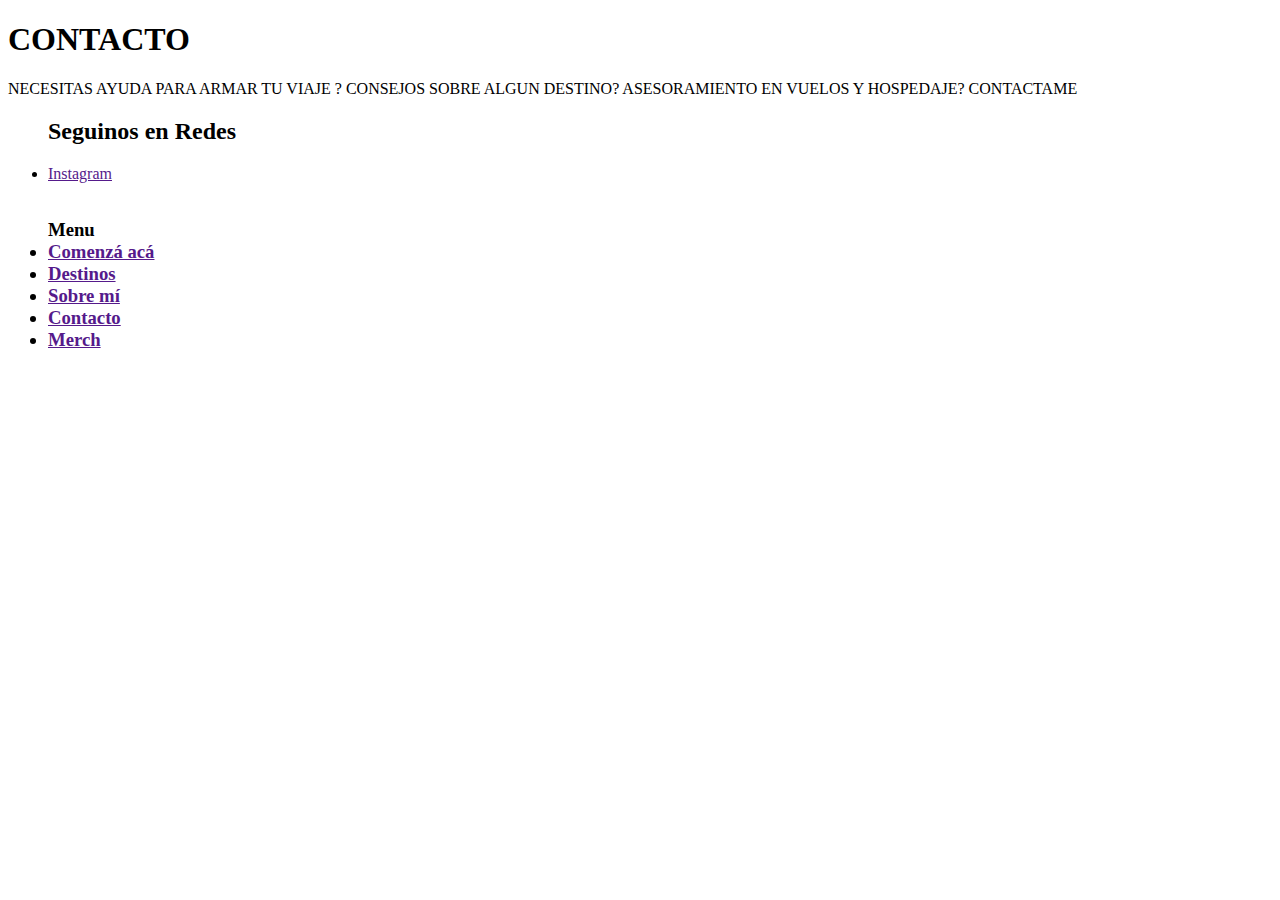
==== pages/contacto.html @ ceaca913 "nuevo cambio" ====
<!DOCTYPE html>
<html lang="en">
<head>
    <meta charset="UTF-8">
    <meta name="viewport" content="width=device-width, initial-scale=1.0">
    <link rel="stylesheet" href="./css/style.css">
    <title>contacto</title>
</head>
<body><h1>CONTACTO</h1>

    <p>NECESITAS AYUDA PARA ARMAR TU VIAJE ? CONSEJOS SOBRE ALGUN DESTINO?
        ASESORAMIENTO EN VUELOS Y HOSPEDAJE?
        CONTACTAME</p>
    
</body>
<footer> 
    <div class="footer">
        <nav>
        <ul>

        <h2 class="seguinos">Seguinos en Redes</h2>
        <li class="instagram"> <a href=""> Instagram </a> </li> <img class="imginstagram" src="./pages/img/Instagram-Logo-PNG-Free-Download-1.png" alt="">

        <h3 class="menu">Menu
        <li><a href=""> Comenzá acá </a></li>
        <li><a href="">Destinos</a></li>
        <li><a href=""> Sobre mí</a></li>
        <li><a href="">Contacto</a></li>
        <li><a href="">Merch</a></li> </h3>
    </nav>
    </ul>
    </div>
</footer>
</html>
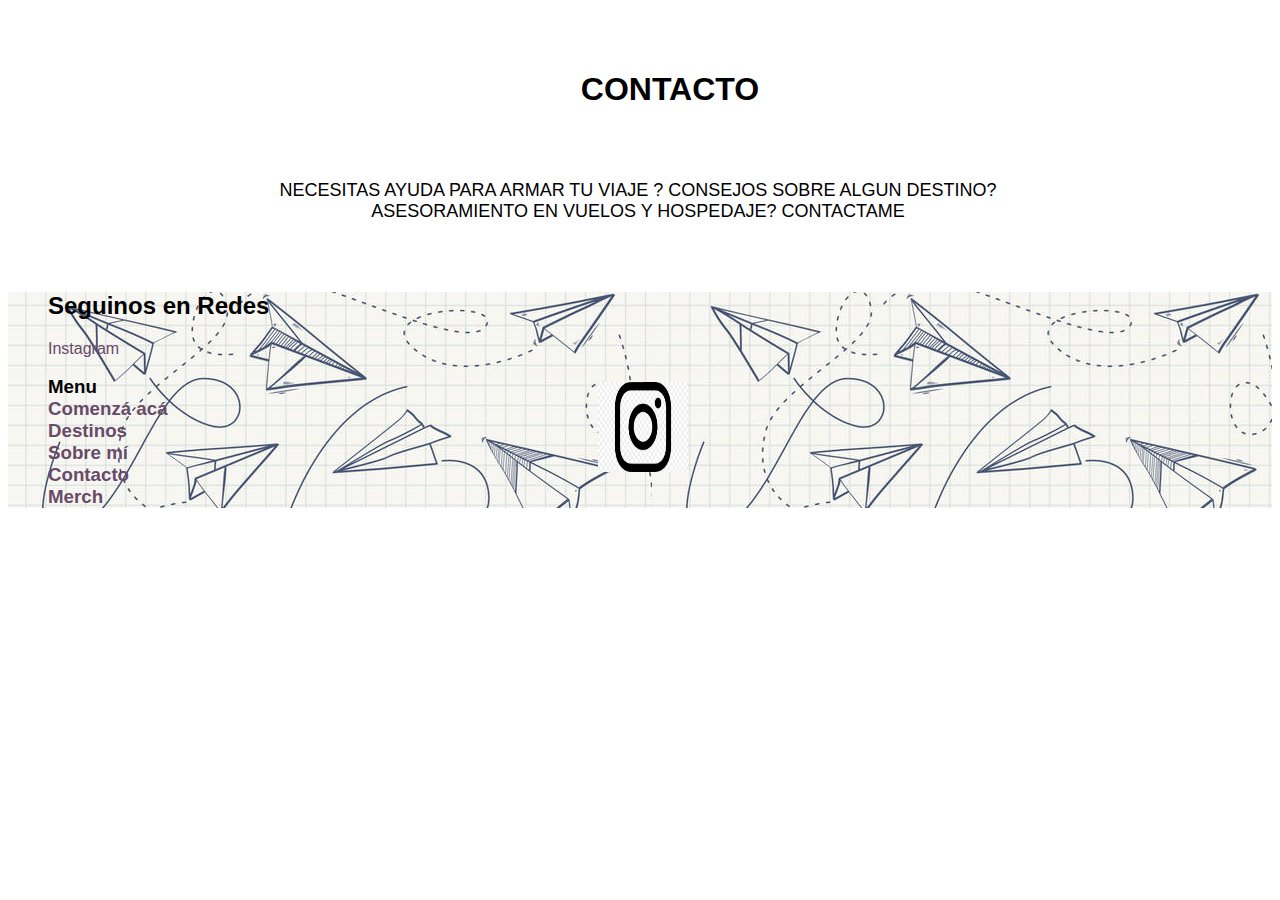
==== commit 1c8380e8: "mi repositorio" ====
--- a/pages/contacto.html
+++ b/pages/contacto.html
@@ -3,7 +3,7 @@
 <head>
     <meta charset="UTF-8">
     <meta name="viewport" content="width=device-width, initial-scale=1.0">
-    <link rel="stylesheet" href="./css/style.css">
+    <link rel="stylesheet" href="../css/style.css">
     <title>contacto</title>
 </head>
 <body><h1>CONTACTO</h1>
@@ -19,7 +19,7 @@
         <ul>
 
         <h2 class="seguinos">Seguinos en Redes</h2>
-        <li class="instagram"> <a href=""> Instagram </a> </li> <img class="imginstagram" src="./pages/img/Instagram-Logo-PNG-Free-Download-1.png" alt="">
+        <li class="instagram"> <a href=""> Instagram </a> </li> <img class="imginstagram" src="../img/instagram-computer-icons-logo-clip-art-png-favpng-WuKREGRz6vi2WwMsPGU2uKYdb.jpg" alt="">
 
         <h3 class="menu">Menu
         <li><a href=""> Comenzá acá </a></li>
--- a/css/style.css
+++ b/css/style.css
@@ -0,0 +1,240 @@
+h1{
+    color: black;
+    text-align: center;
+    position: relative;
+    top: 50px;
+    left: 30px;
+    font-family:'Franklin Gothic Medium', 'Arial Narrow', Arial, sans-serif
+
+}
+
+
+header nav ul li{
+    display: inline;
+    font-size: smaller;
+    padding: 8px 12px;
+    font-family: Verdana, Geneva, Tahoma, sans-serif;
+    text-align: center;
+    padding: 8px 12px;
+    
+
+}
+a{
+    color: rgb(104, 75, 104);
+
+}
+ul{ 
+list-style: none;
+}
+a {
+    text-decoration: none;
+}
+p{
+    text-align: center;
+    font-size: large;
+    position: relative;
+    right: 500px;
+    width: 800px;
+    left: 230px;
+    top: 100px;
+    font-family:Verdana, Geneva, Tahoma, sans-serif
+    }
+
+.mujer{
+position: absolute;
+left: 100px;
+height: 500px;
+top: 650px;
+width: 600px;
+}
+
+.video{
+    position: absolute;
+    left: 720px;
+    height: 315px;
+    top: 650px;
+    width: 560px;
+}
+
+.mundo{
+    position: relative;
+    left: 0px;
+    width: 1300px;
+    height: 250px;
+    top: 20px;
+
+}
+
+.imgcusco{
+    position: absolute;
+    left: 50px;
+    width: 400px;
+    height: 260px;
+    top: 250px;
+}
+.cusco{
+    position: relative;
+    left: 30px;
+    width: 400px;
+    height: 250px;
+    top: 130px;
+    text-align: center;
+    font-family: Arial, Helvetica, sans-serif;
+}
+.imgroma{
+    position: absolute;
+    left: 700px;
+    width: 400px;
+    height: 250px;
+    top: 250px;
+}
+.roma{
+    position: absolute;
+    left: 850px;
+    width: 400px;
+    height: 250px;
+    top: 210px;
+    font-family: Arial, Helvetica, sans-serif
+   
+}
+.playadelcarmen{
+    position: relative;
+    left: 170px;
+    width: 400px;
+    height: 260px;
+    top: 300px;
+    font-family: Arial, Helvetica, sans-serif;
+
+}
+.imgplaya{
+    position: relative;
+    left: 50px;
+    width: 400px;
+    height: 260px;
+    top: 80px;
+}
+
+.imgcalafate{
+    position: absolute;
+    left: 700px;
+    width: 400px;
+    height: 260px;
+    top: 670px;
+}
+
+.elcalafate{
+    position: absolute;
+    left: 830px;
+    width: 400px;
+    height: 250px;
+    top: 630px;
+    font-family: Arial, Helvetica, sans-serif;
+}
+.intro{
+  text-align: center;
+    font-family: Verdana, Geneva, Tahoma, sans-serif;
+    color: darkorchid;
+
+    position: relative;
+    right: 350px;
+    top: 100px;
+
+}
+.cartoon{
+    position: relative;
+left: 400px;
+height: 400px;
+top: 5px;
+width: 400px;
+}
+
+.imgbuzo{
+    position: absolute;
+    left: 80px;
+    height: 200px;
+    top: 250px;
+    width: 200px;
+}
+.imgtaza{
+    position: absolute;
+    left: 390px;
+    height: 200px;
+    top: 250px;
+    width: 200px;
+}
+.imgvalija{
+    position: absolute;
+    left: 670px;
+    height: 200px;
+    top: 250px;
+    width: 200px;
+
+}
+.imgremera{
+    position: absolute;
+    left: 970px;
+    height: 200px;
+    top: 250px;
+    width: 200px;
+
+}
+.buzo{
+    position: absolute;
+    left: 100px;
+    width: 400px;
+    height: 250px;
+    top: 450px;
+    font-family: Arial, Helvetica, sans-serif;
+}
+.taza{
+    position: absolute;
+    left: 390px;
+    width: 400px;
+    height: 250px;
+    top: 450px;
+    font-family: Arial, Helvetica, sans-serif;
+}
+.cubrevalija{
+    position: absolute;
+    left: 700px;
+    width: 400px;
+    height: 250px;
+    top: 450px;
+    font-family: Arial, Helvetica, sans-serif;
+}
+.Remera{
+    position: absolute;
+    left: 1000px;
+    width: 400px;
+    height: 250px;
+    top: 450px;
+    font-family: Arial, Helvetica, sans-serif;
+}
+
+.footer{
+    position: relative;
+    font-family:'Franklin Gothic Medium', 'Arial Narrow', Arial, sans-serif;
+    top: 150px;
+    background-image: url('../pages/img/avionesdepapel.jpg')
+}
+
+.imginstagram{
+    position: absolute;
+    left: 590px;
+    width: 90px;
+    height: 90px;
+    top: 90px;
+}
+
+
+.navbar-m 
+{
+    background-color: rgb(186, 134, 235);
+    font-family:Arial, Helvetica, sans-serif
+}
+
+.container{
+   background-color: rgb(208, 171, 241);
+   font-family:Arial, Helvetica, sans-serif
+   }
+
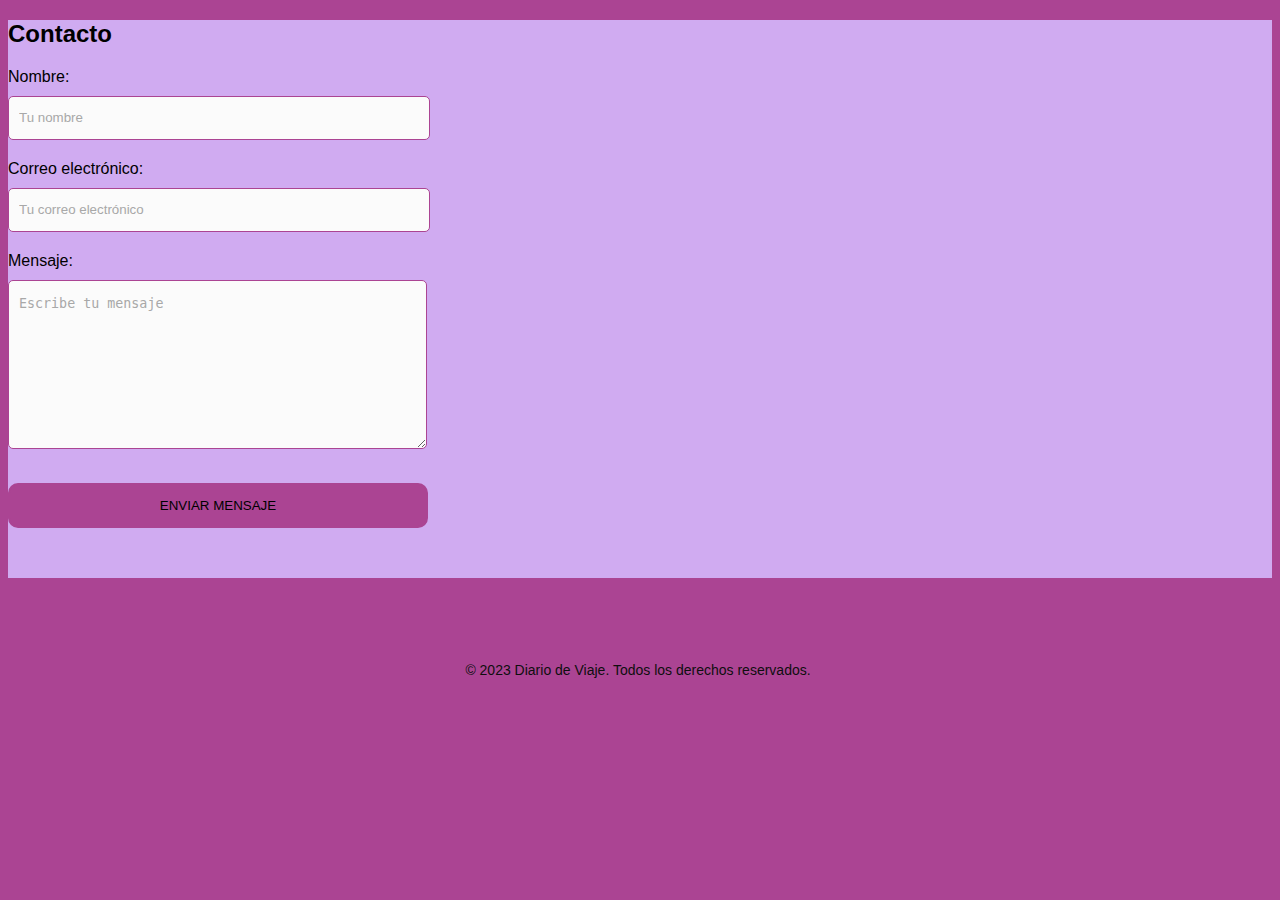
==== commit 296cf682: "modificar" ====
--- a/pages/contacto.html
+++ b/pages/contacto.html
@@ -5,30 +5,44 @@
     <meta name="viewport" content="width=device-width, initial-scale=1.0">
     <link rel="stylesheet" href="../css/style.css">
     <title>contacto</title>
-</head>
-<body><h1>CONTACTO</h1>
+    <!---boopstrap-->
 
-    <p>NECESITAS AYUDA PARA ARMAR TU VIAJE ? CONSEJOS SOBRE ALGUN DESTINO?
-        ASESORAMIENTO EN VUELOS Y HOSPEDAJE?
-        CONTACTAME</p>
-    
+    <!-- Contenido de la página -->
+    <div class="container mt-5">
+        <!-- Formulario de contacto -->
+        <div class="row">
+            <div class="col-md-6 offset-md-3">
+                <h2>Contacto</h2>
+                <form>
+                    <div class="form-group">
+                        <label for="nombre">Nombre:</label>
+                        <input type="text" class="form-control" id="nombre" placeholder="Tu nombre">
+                    </div>
+                    <div class="form-group">
+                        <label for="email">Correo electrónico:</label>
+                        <input type="email" class="form-control" id="email" placeholder="Tu correo electrónico">
+                    </div>
+                    <div class="form-group">
+                        <label for="mensaje">Mensaje:</label>
+                        <textarea class="form-control" id="mensaje" rows="3" placeholder="Escribe tu mensaje"></textarea>
+                    </div>
+                    <button type="submit" class="btn btn-primary">Enviar mensaje</button>
+                </form>
+            </div>
+        </div>
+
+        <!-- Footer -->
+        <footer class="mt-5">
+            <div class="text-center">
+                <p>&copy; 2023 Diario de Viaje. Todos los derechos reservados.</p>
+            </div>
+        </footer>
+    </div>
+
+    <!-- Scripts de Bootstrap (jQuery y Popper.js son requeridos por Bootstrap) -->
+    <script src="https://code.jquery.com/jquery-3.3.1.slim.min.js"></script>
+    <script src="https://cdnjs.cloudflare.com/ajax/libs/popper.js/1.14.7/umd/popper.min.js"></script>
+    <script src="https://stackpath.bootstrapcdn.com/bootstrap/4.3.1/js/bootstrap.min.js"></script>
+
 </body>
-<footer> 
-    <div class="footer">
-        <nav>
-        <ul>
-
-        <h2 class="seguinos">Seguinos en Redes</h2>
-        <li class="instagram"> <a href=""> Instagram </a> </li> <img class="imginstagram" src="../img/instagram-computer-icons-logo-clip-art-png-favpng-WuKREGRz6vi2WwMsPGU2uKYdb.jpg" alt="">
-
-        <h3 class="menu">Menu
-        <li><a href=""> Comenzá acá </a></li>
-        <li><a href="">Destinos</a></li>
-        <li><a href=""> Sobre mí</a></li>
-        <li><a href="">Contacto</a></li>
-        <li><a href="">Merch</a></li> </h3>
-    </nav>
-    </ul>
-    </div>
-</footer>
 </html>--- a/css/style.css
+++ b/css/style.css
@@ -238,3 +238,136 @@
    font-family:Arial, Helvetica, sans-serif
    }
 
+
+/* Importación de fuentes de google fonts */ 
+@import url(https://fonts.googleapis.com/css?family=Noto+Sans);
+
+
+body{
+  height: 100%; 
+  font-family: 'Noto Sans', sans-serif;
+  background-color: #ab4493; 
+}
+
+
+.contact_form{  
+  width: 460px; 
+  height: auto;
+  margin: 80px auto;
+  border-radius: 10px;  
+  padding-top: 30px;
+  padding-bottom: 20px;  
+  background-color: #fbfbfb; 
+  padding-left: 30px; 
+}
+
+
+input{
+  background-color: #fbfbfb; 
+  width: 408px; 
+  height: 40px; 
+  border-radius: 5px;  
+  border-style: solid; 
+  border-width: 1px; 
+  border-color: #ab4493; 
+  margin-top: 10px;  
+  padding-left: 10px;
+  margin-bottom: 20px; 
+}
+
+
+textarea{
+  background-color: #fbfbfb; 
+  width: 405px; 
+  height: 150px; 
+  border-radius: 5px;  
+  border-style: solid; 
+  border-width: 1px; 
+  border-color: #ab4493; 
+  margin-top: 10px;  
+  padding-left: 10px;
+  margin-bottom: 20px; 
+  padding-top: 15px; 
+}
+
+
+label{
+  display: block; 
+  float: center;  
+}
+
+
+button{
+  height: 45px; 
+  padding-left: 5px;
+  padding-right: 5px;   
+  margin-bottom: 20px; 
+  margin-top: 10px;   
+  text-transform: uppercase;
+  background-color: #ab4493; 
+  border-color: #ab4493; 
+  border-style: solid; 
+  border-radius: 10px;  
+  width: 420px;   
+  cursor: pointer;
+}
+
+
+button p{
+  color: #fff; 
+}
+
+
+span{
+  color: #ab4493; 
+}
+
+
+.aviso{
+  font-size: 13px;  
+  color: #0e0e0e;  
+}
+
+
+h1{
+  font-size: 39px;  
+  text-align: letf; 
+  padding-bottom: 20px; 
+  color: #ab4493;
+}
+
+
+h3{
+  font-size: 16px; 
+  padding-bottom: 30px;
+  color: #0e0e0e;   
+}
+
+
+p{
+  font-size: 14px; 
+  color: #0e0e0e; 
+}
+
+
+::-webkit-input-placeholder {
+ color: #a8a8a8;
+}
+
+
+::-webkit-textarea-placeholder {
+ color: #a8a8a8;
+}
+
+
+.formulario input:focus{
+  outline:0;
+  border: 1px solid #97d848;
+}
+
+
+.formulario textarea:focus{
+  outline:0;
+  border: 1px solid #97d848;
+}
+
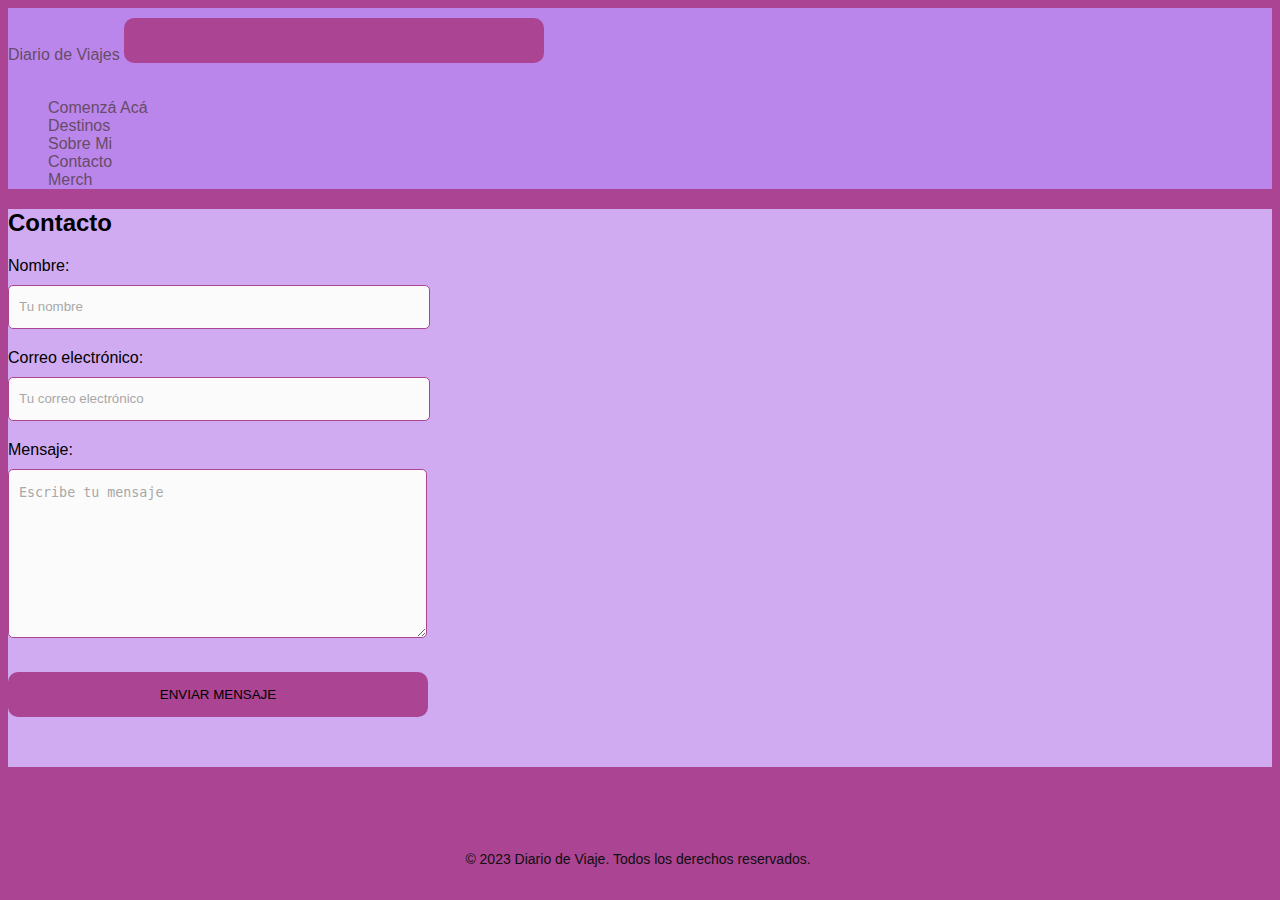
==== commit de8d741c: "mi repositorio" ====
--- a/pages/contacto.html
+++ b/pages/contacto.html
@@ -5,8 +5,35 @@
     <meta name="viewport" content="width=device-width, initial-scale=1.0">
     <link rel="stylesheet" href="../css/style.css">
     <title>contacto</title>
+    <link href="https://cdn.jsdelivr.net/npm/bootstrap@5.3.2/dist/css/bootstrap.min.css" rel="stylesheet" integrity="sha384-T3c6CoIi6uLrA9TneNEoa7RxnatzjcDSCmG1MXxSR1GAsXEV/Dwwykc2MPK8M2HN" crossorigin="anonymous">
     <!---boopstrap-->
-
+    <nav class="navbar navbar-expand-lg navbar-m">
+        <div class="container-fluid">
+          <a class="navbar-brand" href="#">Diario de Viajes</a>
+          <button class="navbar-toggler" type="button" data-bs-toggle="collapse" data-bs-target="#navbarNav" aria-controls="navbarNav" aria-expanded="false" aria-label="Toggle navigation">
+            <span class="navbar-toggler-icon"></span>
+          </button>
+          <div class="collapse navbar-collapse" id="navbarNav">
+            <ul class="navbar-nav">
+              <li class="nav-item">
+                <a class="nav-link active" aria-current="page" href="#">Comenzá Acá</a>
+              </li>
+              <li class="nav-item">
+                <a class="nav-link" href="./pages/destinosyactividades.html">Destinos</a>
+              </li>
+              <li class="nav-item">
+                <a class="nav-link" href="./pages/sobremi.html">Sobre Mi</a>
+              </li>
+              <li class="nav-item">
+                <a class="nav-link " href="./pages/contacto.html">Contacto</a>
+              </li>
+              <li class="nav-item">
+                <a class="nav-link" href="./pages/merch.html">Merch</a>
+              </li>
+            </ul>
+          </div>
+        </div>
+      </nav>
     <!-- Contenido de la página -->
     <div class="container mt-5">
         <!-- Formulario de contacto -->
@@ -25,8 +52,8 @@
                     <div class="form-group">
                         <label for="mensaje">Mensaje:</label>
                         <textarea class="form-control" id="mensaje" rows="3" placeholder="Escribe tu mensaje"></textarea>
-                    </div>
-                    <button type="submit" class="btn btn-primary">Enviar mensaje</button>
+                    </div>           
+                    <button type="button" class="background">Enviar mensaje</button>
                 </form>
             </div>
         </div>
